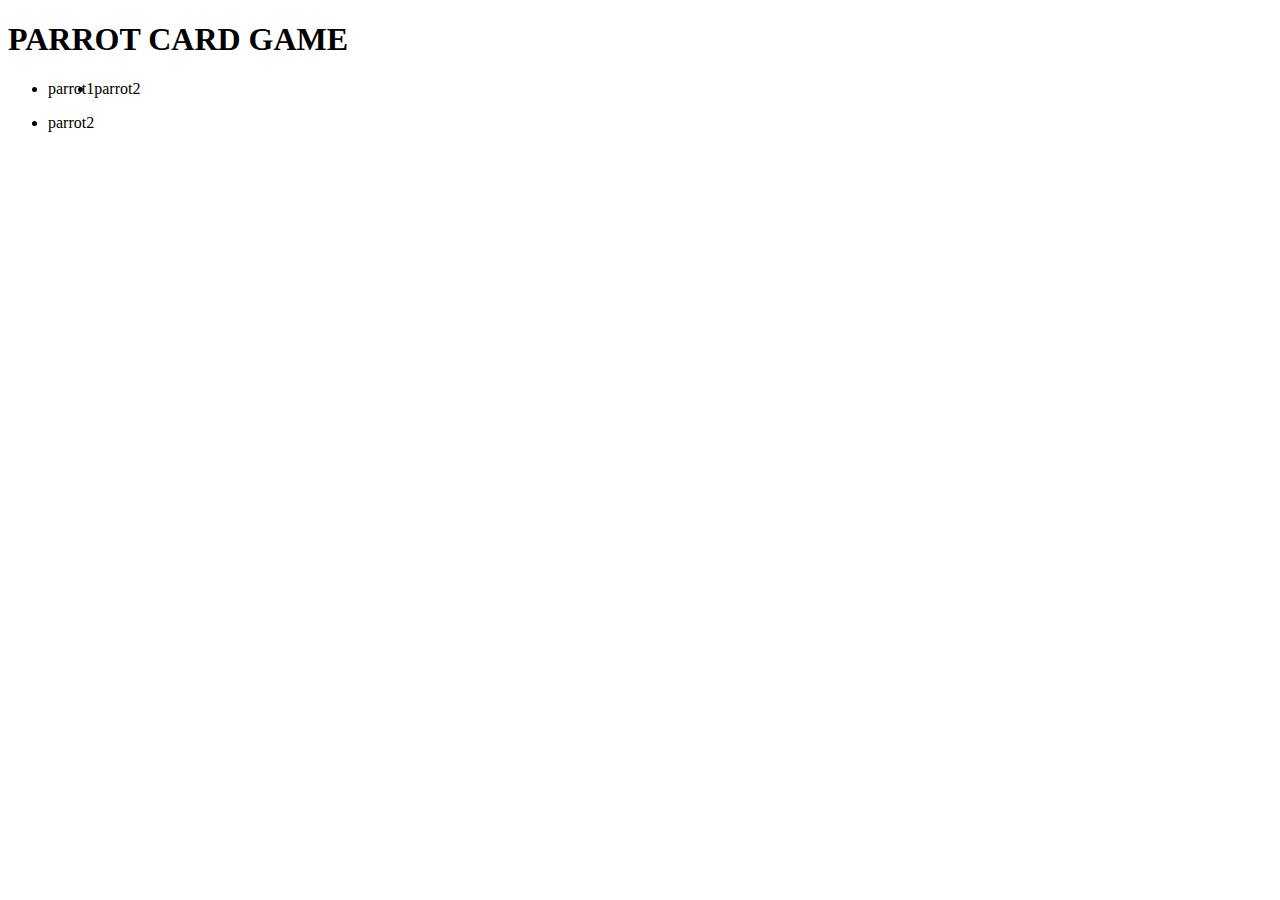
==== QuartoDesafio/html/index.html @ e9a9e1e3 "Fourth Challenge Populating some files I imagine I will use for the project" ====
<!DOCTYPE html>
<html lang="en">
<head>
    <meta charset="utf-8">
    <meta http-equiv="X-UA-Compatible" content="IE=edge">
    <meta name="viewport" content="width=device-width, initial-scale=1">
    <link rel="preconnect" href="https://fonts.gstatic.com">
    <link href="https://fonts.googleapis.com/css2?family=Roboto:wght@700&display=swap" rel="stylesheet">
    <link rel="stylesheet" href="../css/reset.css">
    <link rel="stylesheet" href="../css/layout.css">
    <link rel="stylesheet" href="../css/cards.css">
    <link rel="stylesheet" href="../css/dynamic.css">
    <title>Parrots</title>
</head>

<body>
    <h1>PARROT CARD GAME</h1>
    <ul>
        <li>parrot1</li>
        <li>parrot2</li>
    </ul>

    <ul>
        <li>parrot2</li>
    </ul>
</body>

</html>
---- QuartoDesafio/css/layout.css ----
ul {
    display: flex;
    flex-direction: row;
}
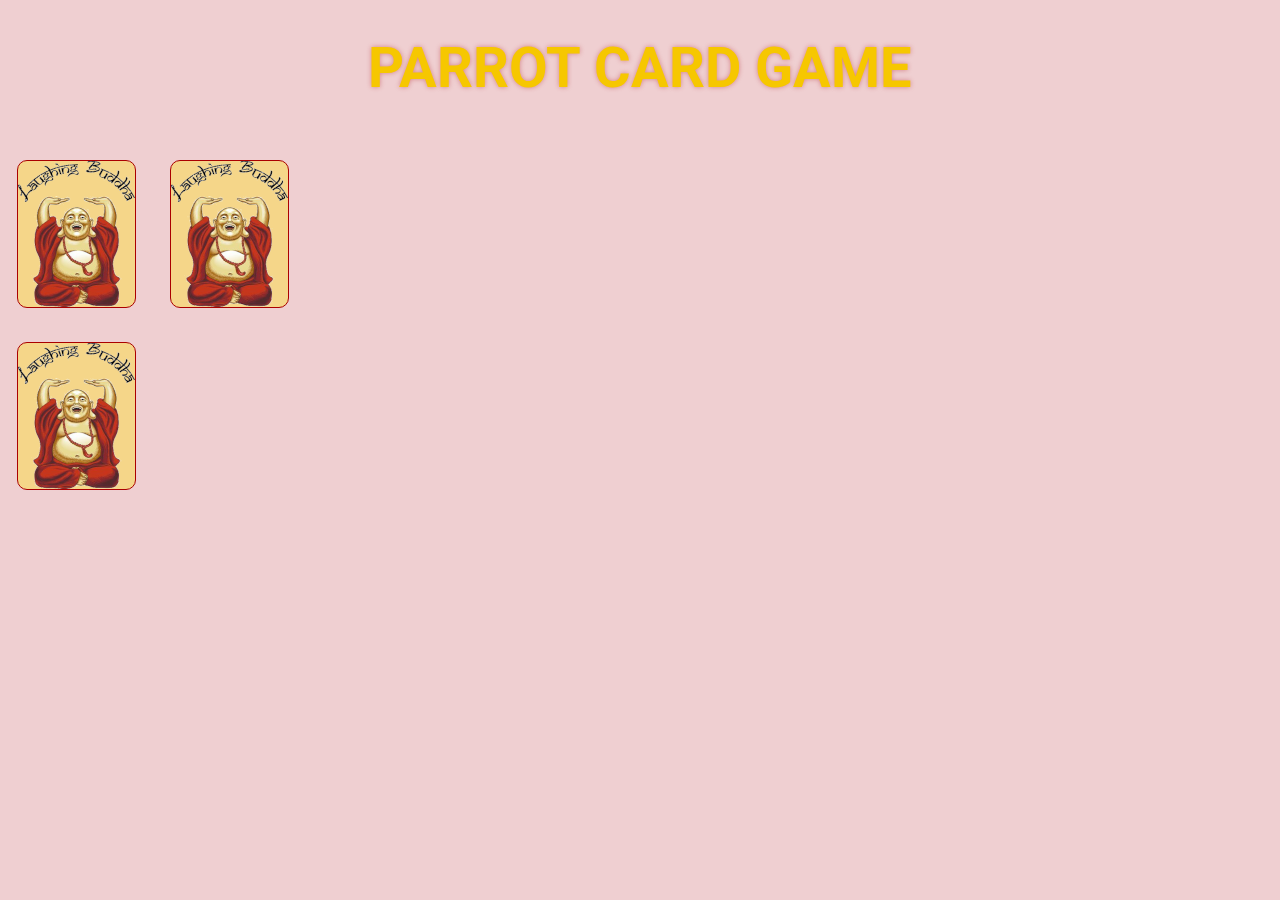
==== commit f3d69ff9: "Layout for the Card games" ====
--- a/QuartoDesafio/html/index.html
+++ b/QuartoDesafio/html/index.html
@@ -1,5 +1,6 @@
 <!DOCTYPE html>
 <html lang="en">
+
 <head>
     <meta charset="utf-8">
     <meta http-equiv="X-UA-Compatible" content="IE=edge">
@@ -8,20 +9,20 @@
     <link href="https://fonts.googleapis.com/css2?family=Roboto:wght@700&display=swap" rel="stylesheet">
     <link rel="stylesheet" href="../css/reset.css">
     <link rel="stylesheet" href="../css/layout.css">
-    <link rel="stylesheet" href="../css/cards.css">
-    <link rel="stylesheet" href="../css/dynamic.css">
+    <!-- <link rel="stylesheet" href="../css/cards.css"> -->
+    <!-- <link rel="stylesheet" href="../css/dynamic.css"> -->
     <title>Parrots</title>
 </head>
 
 <body>
-    <h1>PARROT CARD GAME</h1>
+    <h1 class="center">PARROT CARD GAME</h1>
     <ul>
-        <li>parrot1</li>
-        <li>parrot2</li>
+        <li></li>
+        <li></li>
     </ul>
 
     <ul>
-        <li>parrot2</li>
+        <li></li>
     </ul>
 </body>
 
--- a/QuartoDesafio/css/layout.css
+++ b/QuartoDesafio/css/layout.css
@@ -2,3 +2,31 @@
     display: flex;
     flex-direction: row;
 }
+
+li {
+    width: 117px;
+    height: 146px;
+    background-image: url("../img/laughting-buddha-fit-nobg.png");
+    background-color: #fdde2d70;
+    border: 1px solid #AA0000;
+    border-radius: 10px;
+    margin: 17px;
+}
+
+body {
+    background-color: #AA000d30;
+}
+
+h1 {
+    font-family: Roboto;
+    font-size: 56px;
+    font-weight: 700;
+    color: #F6C700;
+    text-shadow: #AA000d60 0px 0px 5px;
+}
+
+.center {
+    box-sizing: border-box;
+    text-align: center;
+    margin: 40px auto 47px auto;
+}
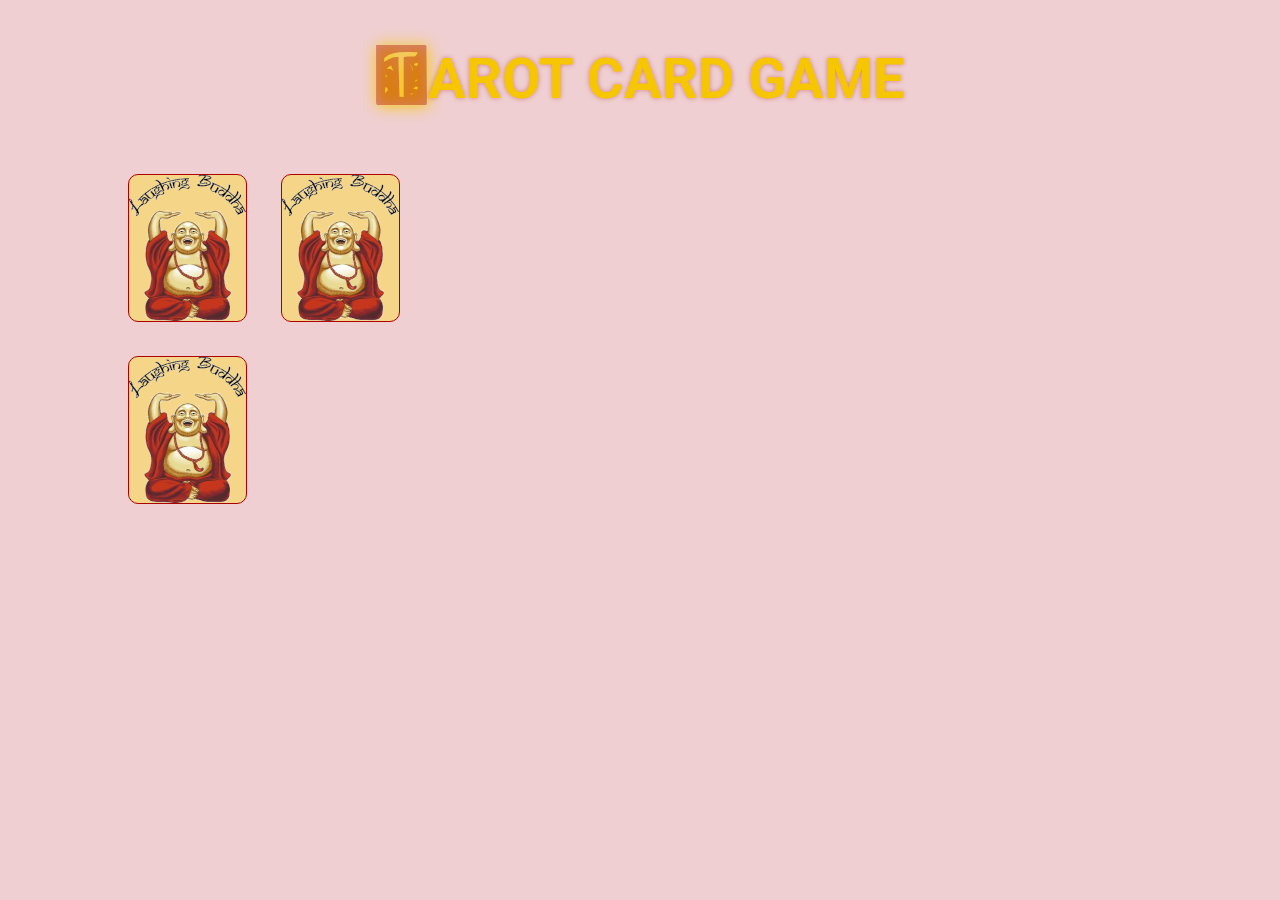
==== commit 58601715: "Implementation of a purely functional prompt. All we needed: a prompt and a filter functions." ====
--- a/QuartoDesafio/html/index.html
+++ b/QuartoDesafio/html/index.html
@@ -15,7 +15,7 @@
 </head>
 
 <body>
-    <h1 class="center">PARROT CARD GAME</h1>
+    <h1 class="center">TAROT CARD GAME</h1>
     <ul>
         <li></li>
         <li></li>
--- a/QuartoDesafio/css/layout.css
+++ b/QuartoDesafio/css/layout.css
@@ -13,8 +13,17 @@
     margin: 17px;
 }
 
+ul li:first-of-type{
+    margin-left: 10%;
+}
+
 body {
     background-color: #AA000d30;
+}
+
+@font-face{
+    font-family: 'Kramer';
+    src: url('../font/KramerRegular.ttf');
 }
 
 h1 {
@@ -25,8 +34,23 @@
     text-shadow: #AA000d60 0px 0px 5px;
 }
 
+h1::first-letter{
+    font-size:125%;
+    font-family: Kramer;
+    color: #AA000d60;
+    text-shadow: #F6C700 1px 1px 15px;
+}
+
 .center {
     box-sizing: border-box;
     text-align: center;
     margin: 40px auto 47px auto;
 }
+
+@media screen and (max-width: 335px){
+    ul {
+        display: flex;
+        flex-direction: column;
+        align-items: center;
+    }
+}
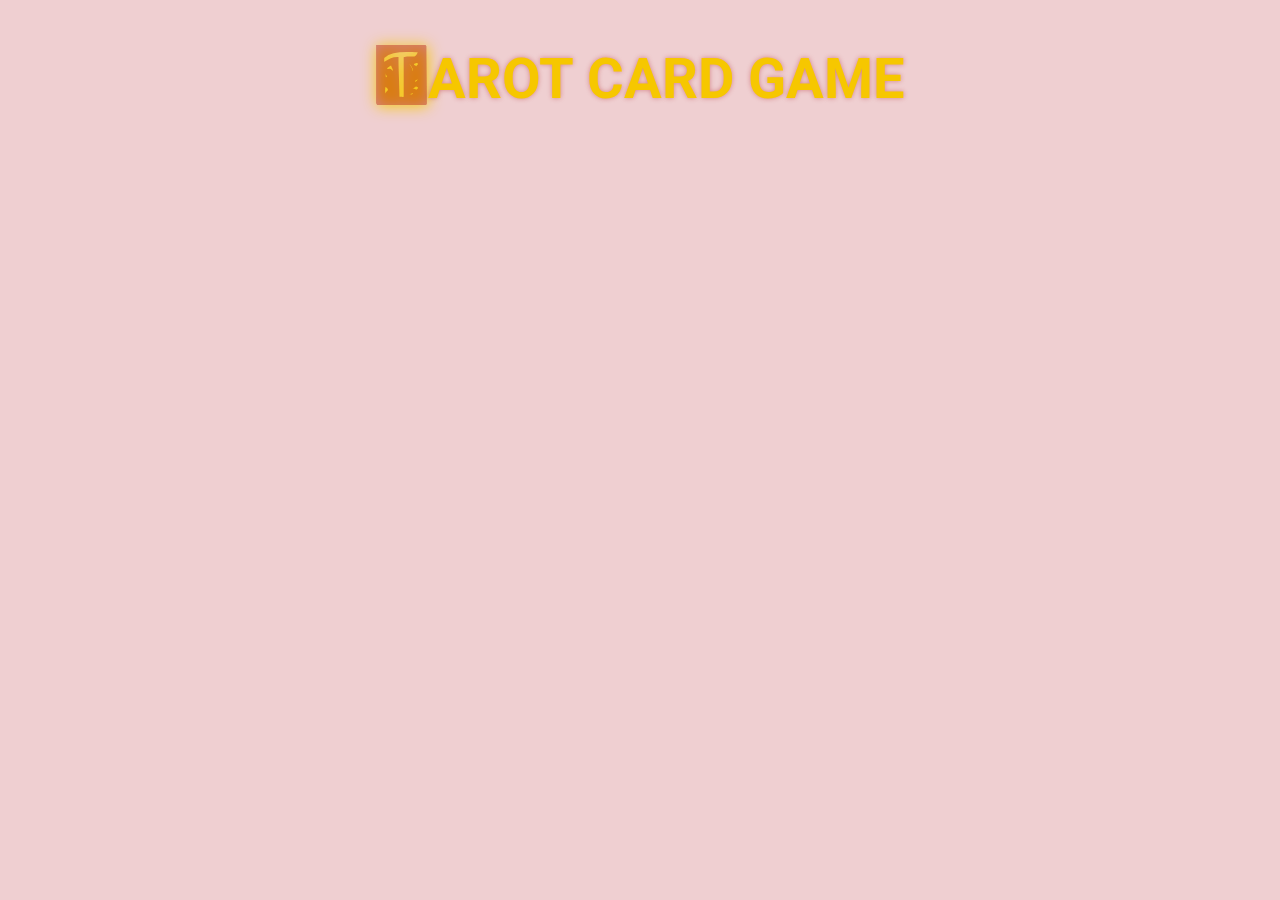
==== commit 7a69f868: "Creating populate-with-cards functionality" ====
--- a/QuartoDesafio/html/index.html
+++ b/QuartoDesafio/html/index.html
@@ -17,13 +17,8 @@
 <body>
     <h1 class="center">TAROT CARD GAME</h1>
     <ul>
-        <li></li>
-        <li></li>
     </ul>
 
-    <ul>
-        <li></li>
-    </ul>
 </body>
 
 </html>
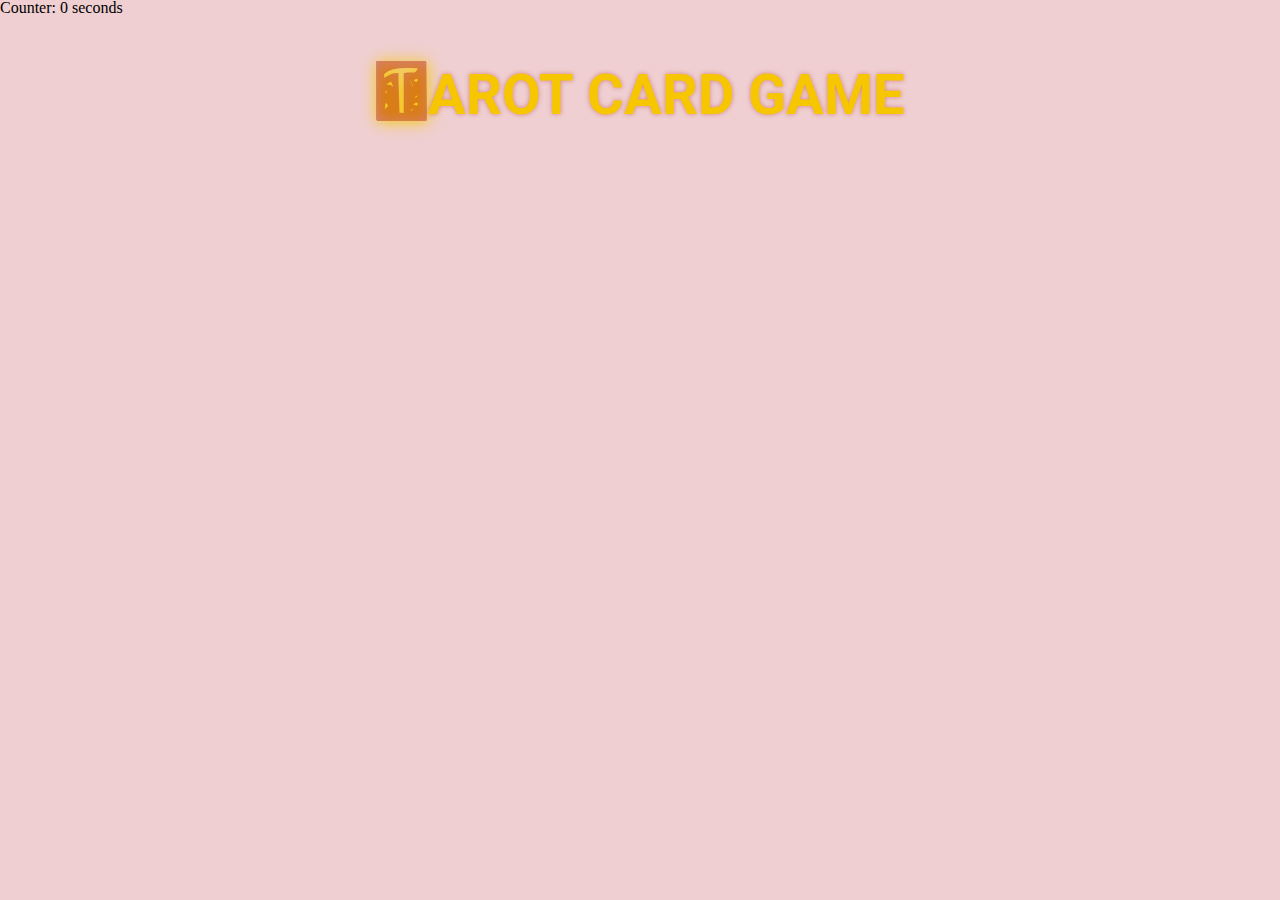
==== commit 44f1886a: "Add bonus timer on the top o the page." ====
--- a/QuartoDesafio/html/index.html
+++ b/QuartoDesafio/html/index.html
@@ -9,16 +9,17 @@
     <link href="https://fonts.googleapis.com/css2?family=Roboto:wght@700&display=swap" rel="stylesheet">
     <link rel="stylesheet" href="../css/reset.css">
     <link rel="stylesheet" href="../css/layout.css">
-    <!-- <link rel="stylesheet" href="../css/cards.css"> -->
-    <!-- <link rel="stylesheet" href="../css/dynamic.css"> -->
-    <title>Parrots</title>
+    <link rel="stylesheet" href="../css/cards.css">
+    <title>Buddhist Tarot</title>
 </head>
 
 <body>
+    <div>Counter: <span>0</span> seconds</div>
     <h1 class="center">TAROT CARD GAME</h1>
     <ul>
     </ul>
-
+    <!-- scripts -->
+    <script src="../js/game.js"></script>
 </body>
 
 </html>
--- a/QuartoDesafio/css/layout.css
+++ b/QuartoDesafio/css/layout.css
@@ -1,27 +1,33 @@
 ul {
     display: flex;
-    flex-direction: row;
+    flex-wrap: wrap;
+    align-items: center;
+    margin: auto;
+    position: absolute;
+    left: 10%;
+    right: 10 wv;
+    top: calc(56px + 17px + 10px + 17px + 30px);
 }
 
 li {
+    min-width: 117px;
     width: 117px;
     height: 146px;
-    background-image: url("../img/laughting-buddha-fit-nobg.png");
+    background-image: url("../img/cards/laughting-buddha-fit-nobg.png");
     background-color: #fdde2d70;
     border: 1px solid #AA0000;
     border-radius: 10px;
     margin: 17px;
-}
-
-ul li:first-of-type{
-    margin-left: 10%;
+    transition: all .5s;
+    transform-style: preserve-3d;
+    transform: rotateY(-180deg);
 }
 
 body {
     background-color: #AA000d30;
 }
 
-@font-face{
+@font-face {
     font-family: 'Kramer';
     src: url('../font/KramerRegular.ttf');
 }
@@ -34,8 +40,8 @@
     text-shadow: #AA000d60 0px 0px 5px;
 }
 
-h1::first-letter{
-    font-size:125%;
+h1::first-letter {
+    font-size: 125%;
     font-family: Kramer;
     color: #AA000d60;
     text-shadow: #F6C700 1px 1px 15px;
@@ -47,8 +53,9 @@
     margin: 40px auto 47px auto;
 }
 
-@media screen and (max-width: 335px){
+@media screen and (max-width: 500px) {
     ul {
+        position: initial;
         display: flex;
         flex-direction: column;
         align-items: center;
--- a/QuartoDesafio/css/cards.css
+++ b/QuartoDesafio/css/cards.css
@@ -0,0 +1,61 @@
+
+#card0.*,#card0.*,#card0.*,#card0.*,#card0.*,#card0.*,#card0.*{
+    transform: rotateY(180deg);
+    transform: rotateY(0deg);
+}
+
+#card0.active {
+    background-image: url("../img/cards/Arjuna.jpg");
+}
+
+#card1.active {
+    background-image: url("../img/cards/Kali.jpg");
+}
+
+#card2.active {
+    background-image: url("../img/cards/Krishna.jpg");
+}
+
+#card3.active {
+    background-image: url("../img/cards/Manjusri.jpg");
+}
+
+#card4.active {
+    background-image: url("../img/cards/Gita.jpg");
+}
+
+#card5.active {
+    background-image: url("../img/cards/siddartha.jpg");
+}
+
+#card6.active {
+    background-image: url("../img/cards/Bodhidharma2.jpg");
+}
+
+#card0.permanent {
+    background-image: url("../img/cards/Arjuna.jpg");
+}
+
+#card1.permanent {
+    background-image: url("../img/cards/Kali.jpg");
+}
+
+#card2.permanent {
+    background-image: url("../img/cards/Krishna.jpg");
+}
+
+#card3.permanent {
+    background-image: url("../img/cards/Manjusri.jpg");
+}
+
+#card4.permanent {
+    background-image: url("../img/cards/Gita.jpg");
+}
+
+#card5.permanent {
+    background-image: url("../img/cards/siddartha.jpg");
+}
+
+#card6.permanent {
+    background-image: url("../img/cards/Bodhidharma2.jpg");
+}
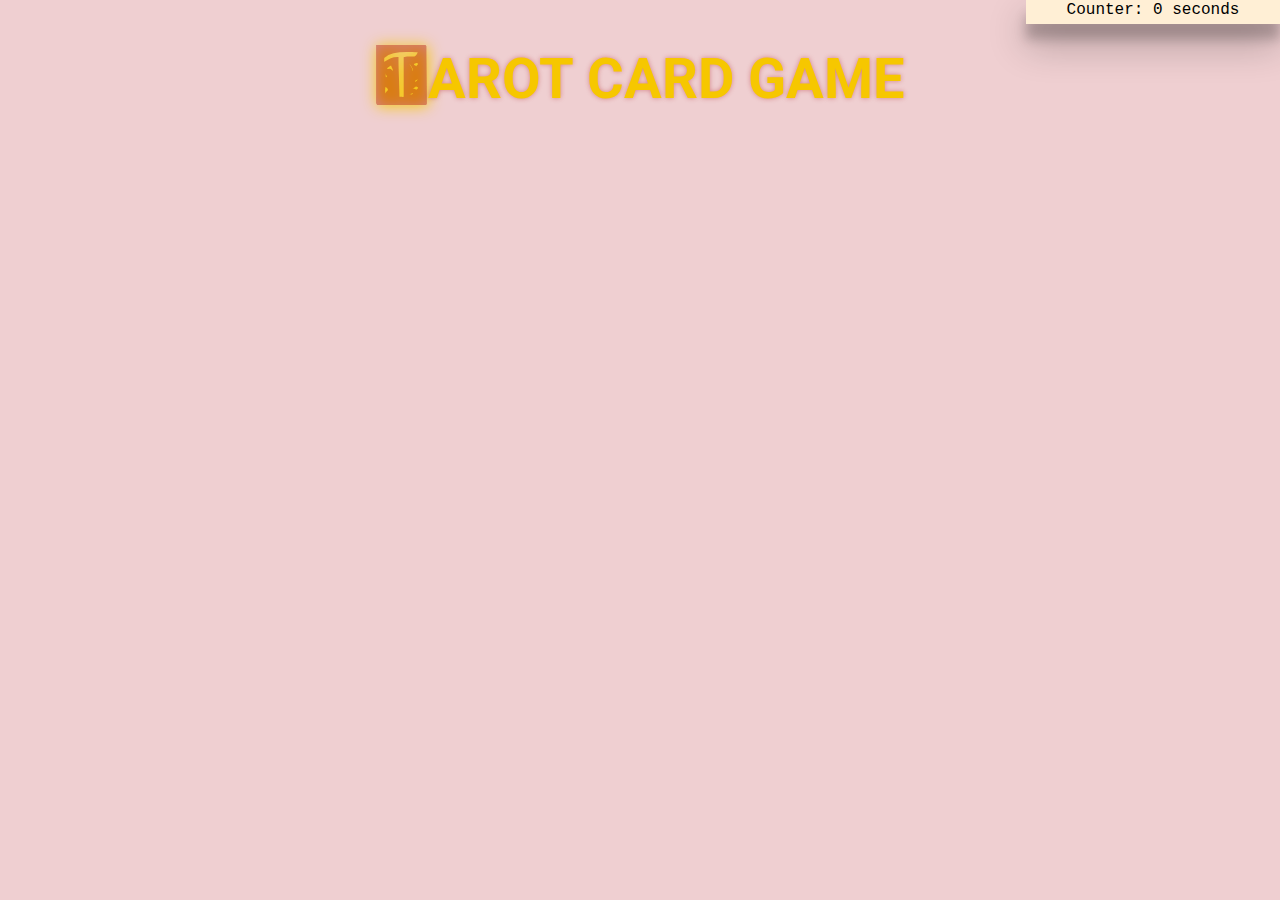
==== commit 3548db0c: "Styling the timer. Last commit." ====
--- a/QuartoDesafio/html/index.html
+++ b/QuartoDesafio/html/index.html
@@ -10,6 +10,7 @@
     <link rel="stylesheet" href="../css/reset.css">
     <link rel="stylesheet" href="../css/layout.css">
     <link rel="stylesheet" href="../css/cards.css">
+    <link rel="stylesheet" href="../css/timer.css">
     <title>Buddhist Tarot</title>
 </head>
 
--- a/QuartoDesafio/css/timer.css
+++ b/QuartoDesafio/css/timer.css
@@ -0,0 +1,13 @@
+div{
+    background: #FFEFD5;
+    box-shadow: rgba(0, 0, 0, 0.3) 0px 19px 38px, rgba(0, 0, 0, 0.22) 0px 15px 12px; 
+    box-sizing: content-box;
+    position:absolute;
+    right:0;
+    top:0;
+    width: 250px;
+    height: 20px;
+    padding: 2px;
+    font-family: "Lucida Console", "Courier New", monospace;
+    text-align: center;
+}
